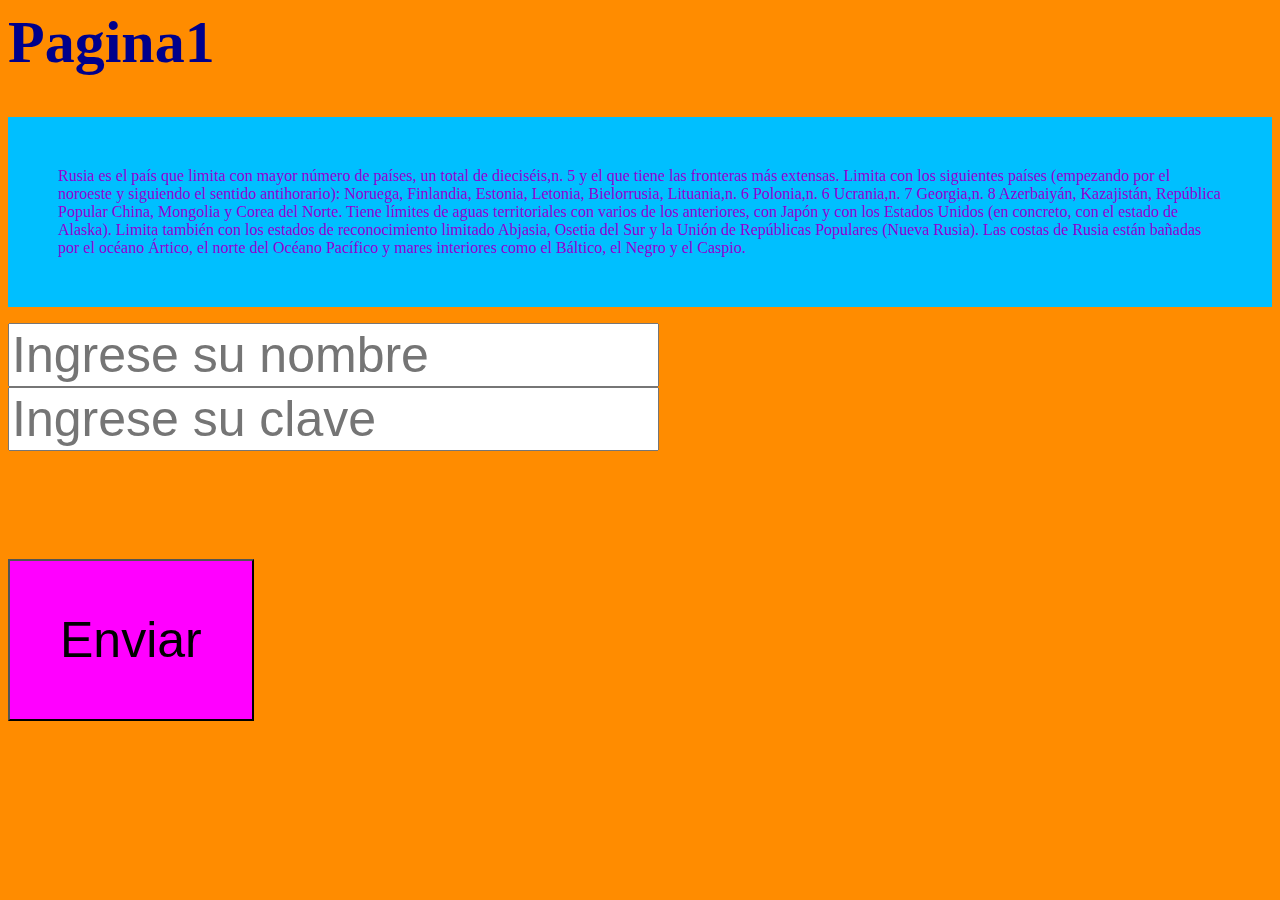
==== pag1.html @ 29922e87 "proving request" ====
<head>
<style>
    body {
        background-color: darkorange;
    }

    h1{
        font-size: 60px;
        font-family: Cambria, Cochin, Georgia, Times, 'Times New Roman', serif;
        color:darkblue;
    }
    p {
        color: darkviolet;
        background-color: deepskyblue;
        padding: 50px;
    }
    input {
        font-size: 50px;
    } 
    button {
        font-size: 50px;  
        background-color: fuchsia;
        padding: 50px;
        transition: 1s;
    }
    button:hover {
        background-color: honeydew;
        box-shadow: 1px 1px 8px 10px rgba(0,0,0,1);
    }
</style>
<title>Mi Pagina</title>
</head>

<body>
    
    <h1>Pagina1</h1>

    <p>
        Rusia es el país que limita con mayor número de países, un total de dieciséis,n. 5​ y el que tiene las fronteras más extensas. Limita con los siguientes países (empezando por el noroeste y siguiendo el sentido antihorario): Noruega, Finlandia, Estonia, Letonia, Bielorrusia, Lituania,n. 6​ Polonia,n. 6​ Ucrania,n. 7​ Georgia,n. 8​ Azerbaiyán, Kazajistán, República Popular China, Mongolia y Corea del Norte. Tiene límites de aguas territoriales con varios de los anteriores, con Japón y con los Estados Unidos (en concreto, con el estado de Alaska). Limita también con los estados de reconocimiento limitado Abjasia, Osetia del Sur y la Unión de Repúblicas Populares (Nueva Rusia). Las costas de Rusia están bañadas por el océano Ártico, el norte del Océano Pacífico y mares interiores como el Báltico, el Negro y el Caspio.
    </p>

    <input id="txt" type="text" placeholder="Ingrese su nombre">
    <input type="password" placeholder="Ingrese su clave">

    <br><br><br><br><br><br><br>
    <button id="bot">Enviar</button>



<script>
    
    document.getElementById("bot").addEventListener('click', () =>
        alert(document.getElementById("txt").value)
    )

</script>
</body>
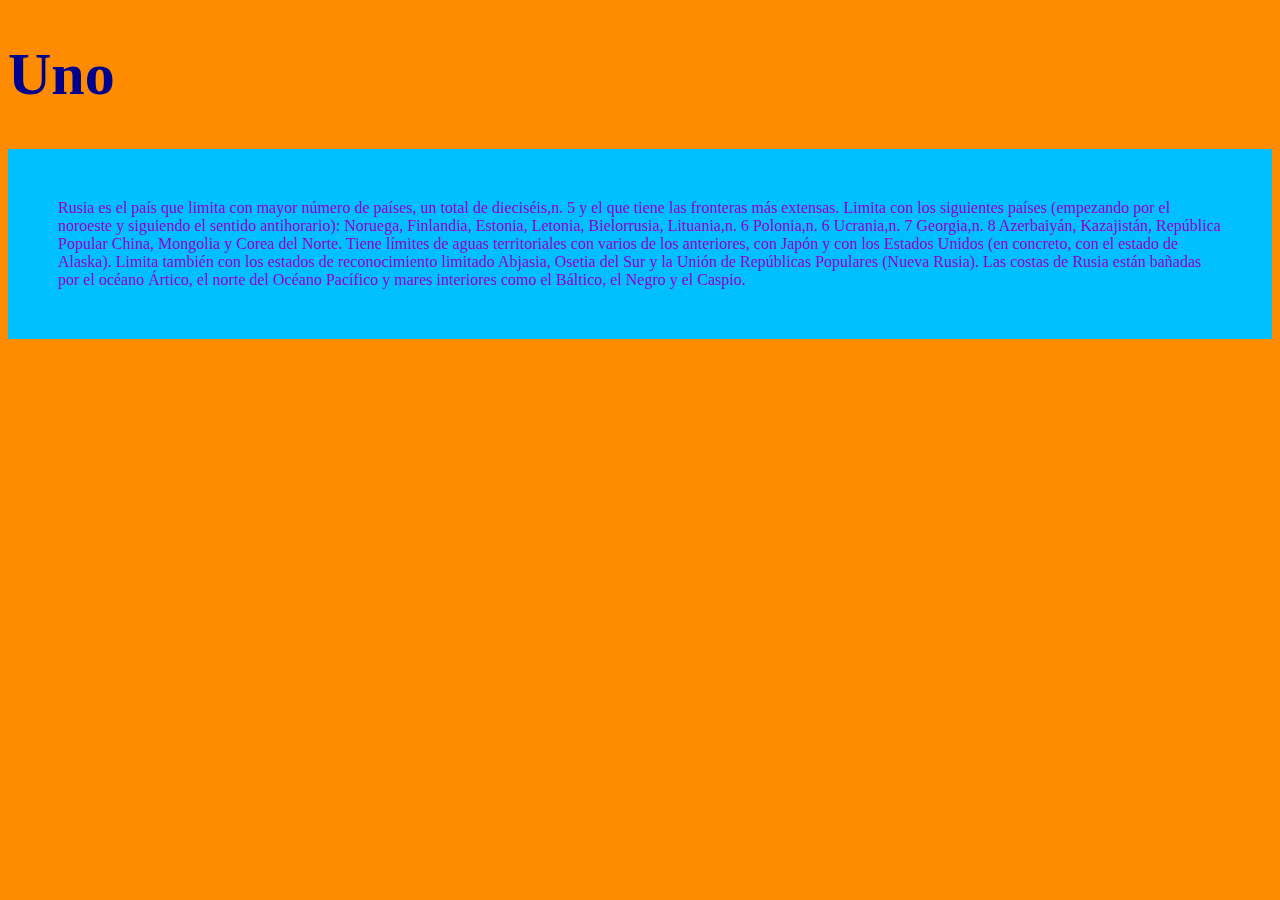
==== commit 2fde4f82: "Suffering with all page click loader" ====
--- a/pag1.html
+++ b/pag1.html
@@ -1,57 +1,30 @@
+<!DOCTYPE html>
+<html lang="es">
 <head>
-<style>
-    body {
-        background-color: darkorange;
-    }
-
-    h1{
-        font-size: 60px;
-        font-family: Cambria, Cochin, Georgia, Times, 'Times New Roman', serif;
-        color:darkblue;
-    }
-    p {
-        color: darkviolet;
-        background-color: deepskyblue;
-        padding: 50px;
-    }
-    input {
-        font-size: 50px;
-    } 
-    button {
-        font-size: 50px;  
-        background-color: fuchsia;
-        padding: 50px;
-        transition: 1s;
-    }
-    button:hover {
-        background-color: honeydew;
-        box-shadow: 1px 1px 8px 10px rgba(0,0,0,1);
-    }
-</style>
-<title>Mi Pagina</title>
+    <meta charset="UTF-8">
+    <meta name="viewport" content="width=device-width, initial-scale=1.0">
+    <meta http-equiv="X-UA-Compatible" content="ie=edge">
+    <title>Document</title>
+    <style>
+        body {
+            background-color: darkorange;
+        }
+        h1{
+            font-size: 60px;
+            font-family: Cambria, Cochin, Georgia, Times, 'Times New Roman', serif;
+            color:darkblue;
+        }
+        p {
+            color: darkviolet;
+            background-color: deepskyblue;
+            padding: 50px;
+        }
+    </style>
 </head>
-
 <body>
-    
-    <h1>Pagina1</h1>
-
+    <h1>Uno</h1>
     <p>
         Rusia es el país que limita con mayor número de países, un total de dieciséis,n. 5​ y el que tiene las fronteras más extensas. Limita con los siguientes países (empezando por el noroeste y siguiendo el sentido antihorario): Noruega, Finlandia, Estonia, Letonia, Bielorrusia, Lituania,n. 6​ Polonia,n. 6​ Ucrania,n. 7​ Georgia,n. 8​ Azerbaiyán, Kazajistán, República Popular China, Mongolia y Corea del Norte. Tiene límites de aguas territoriales con varios de los anteriores, con Japón y con los Estados Unidos (en concreto, con el estado de Alaska). Limita también con los estados de reconocimiento limitado Abjasia, Osetia del Sur y la Unión de Repúblicas Populares (Nueva Rusia). Las costas de Rusia están bañadas por el océano Ártico, el norte del Océano Pacífico y mares interiores como el Báltico, el Negro y el Caspio.
     </p>
-
-    <input id="txt" type="text" placeholder="Ingrese su nombre">
-    <input type="password" placeholder="Ingrese su clave">
-
-    <br><br><br><br><br><br><br>
-    <button id="bot">Enviar</button>
-
-
-
-<script>
-    
-    document.getElementById("bot").addEventListener('click', () =>
-        alert(document.getElementById("txt").value)
-    )
-
-</script>
-</body>+</body>
+</html>